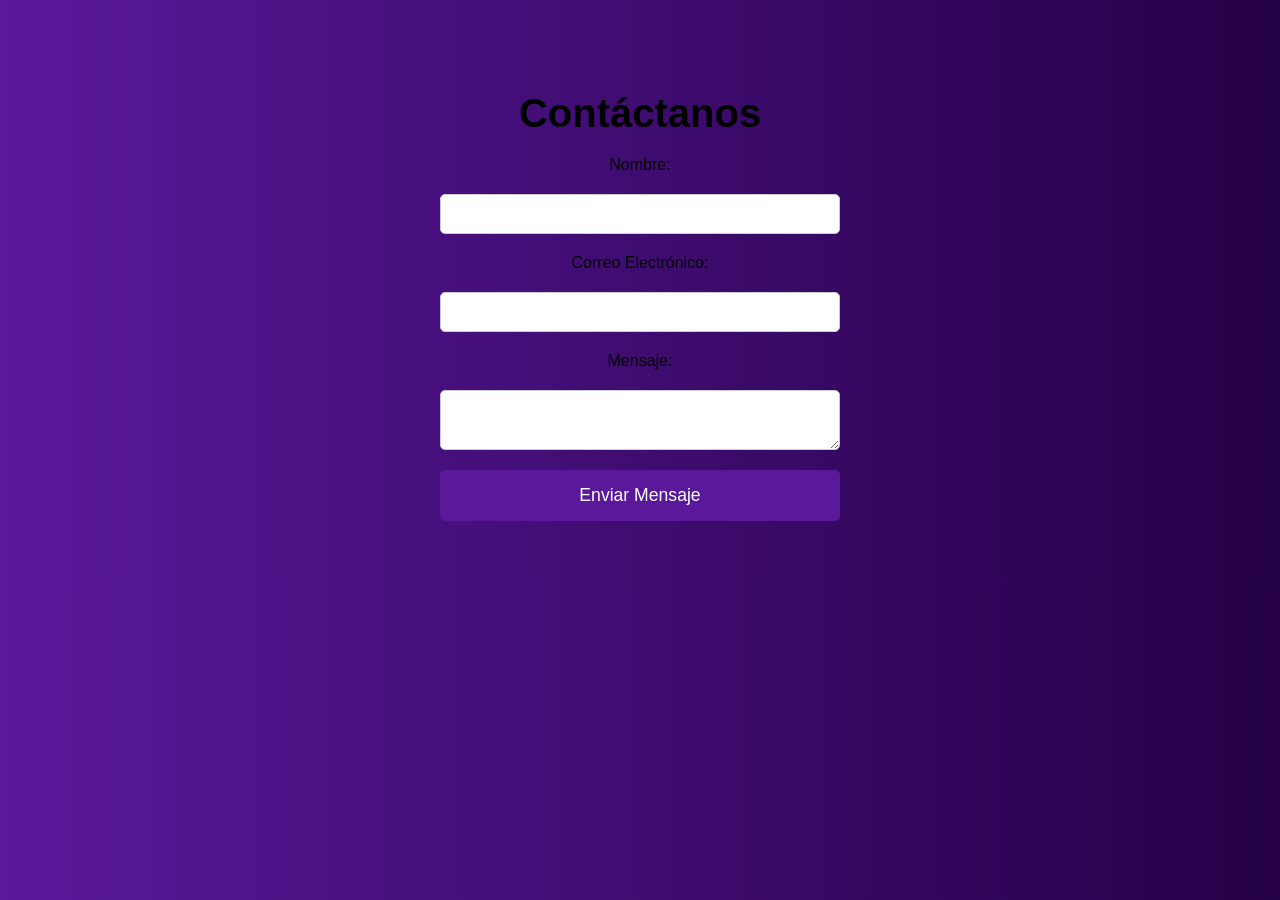
==== contacto.html @ 3d993a94 "Finalizado el proyecto" ====
<!DOCTYPE html>
<html lang="es">
<head>
    <meta charset="UTF-8">
    <meta name="viewport" content="width=device-width, initial-scale=1.0">
    <link rel="stylesheet" href="./css/styles.css">
    <title>Document</title>
</head>
<body>
    <!-- Página de Contacto -->
<section class="contacto">
    <h2>Contáctanos</h2>
    <form action="#" method="POST" class="formulario-contacto">
        <label for="nombre">Nombre:</label>
        <input type="text" id="nombre" name="nombre" required>

        <label for="correo">Correo Electrónico:</label>
        <input type="email" id="correo" name="correo" required>

        <label for="mensaje">Mensaje:</label>
        <textarea id="mensaje" name="mensaje" required></textarea>

        <button type="submit" class="btn-enviar">Enviar Mensaje</button>
    </form>
</section>
</body>
</html>
---- css/styles.css ----
/* General Styles */
body {
    background: linear-gradient(to right, #5a189a, #240046);
    font-family: Arial, sans-serif;
}

/* Pixel Banner */
.pixel-banner {
    position: relative;
    width: 100%;
    height: 200px;
    background: linear-gradient(to right, #5a189a, #240046);
    background-image: url('https://media2.giphy.com/media/v1.Y2lkPTc5MGI3NjExeWVua3FrZ2JlaHhtOHdyNjU2MndsMTA0ZnJqMmJmMWpndWV6aHZ1eSZlcD12MV9pbnRlcm5hbF9naWZfYnlfaWQmY3Q9Zw/3dhmyq6EKw2x7eFt4X/giphy.gif');
    background-size: cover;
    background-repeat: no-repeat;
    background-position: center top;
    overflow: hidden;
    border-radius: 10px;
}

/* Logo in Pixel Banner */
.logo {
    position: absolute;
    top: 50%;
    left: 50%;
    transform: translate(-50%, -50%);
    font-family: "Bebas Neue", sans-serif;
    color: white;
    font-size: 50px;
    text-shadow: 4px 4px 0px #6a0dad;
    z-index: 2;
}

/* Hero Section */
.hero {
    background-image: url('https://via.placeholder.com/1200x400?text=Fondo+Hero');
    background-size: cover;
    background-position: center;
    height: 400px;
    display: flex;
    justify-content: center;
    align-items: center;
    color: white;
    font-family: 'Bebas Neue', sans-serif;
    text-align: center;
}

/* Juegos Destacados Section */
.juegos-destacados {
    padding: 20px;
    background-color: #222;
    color: white;
    text-align: center;
    margin-top: 50px;
}

.juegos-destacados h2 {
    font-family: 'Bebas Neue', sans-serif;
    font-size: 32px;
    margin-bottom: 20px;
}

.banner {
    display: flex;
    justify-content: space-around;
}

.banner img {
    width: 200px;
    margin: 0 10px;
    border-radius: 15px;
    box-shadow: 0 4px 10px rgba(0, 0, 0, 0.3);
    transition: transform 0.3s ease-in-out, box-shadow 0.3s ease;
}

.banner img:hover {
    transform: scale(1.1);
    box-shadow: 0 6px 15px rgba(0, 0, 0, 0.5);
}

/* Carrusel de Juegos */
.carrusel {
    position: relative;
    display: flex;
    justify-content: center;
    align-items: center;
    padding: 50px 0;
    overflow: hidden;
}

.imagenes-juegos {
    display: flex;
    justify-content: flex-start; /* Asegura que los juegos estén alineados horizontalmente */
    transition: transform 0.5s ease-in-out;
}

.imagenes-juegos img {
    width: 400px;
    height: 400px;
    object-fit: cover;
    margin-right: 20px;
    border-radius: 15px;
    box-shadow: 0 4px 10px rgba(0, 0, 0, 0.3);
    transition: transform 0.5s ease, box-shadow 0.3s ease;
}

.imagenes-juegos img:hover {
    transform: scale(1.05);
    box-shadow: 0 6px 15px rgba(0, 0, 0, 0.5);
}

/* Animación para el desplazamiento infinito */
@keyframes desplazamientoInfinito {
    0% {
        transform: translateX(0);
    }
    100% {
        transform: translateX(-100%); /* Desplazar completamente las imágenes */
    }
}

.slides {
    display: flex;
    animation: desplazamientoInfinito 40s linear infinite; /* Animación infinita */
}

.slide {
    width: 400px;
    height: 400px;
    margin-right: 20px;
    border-radius: 15px;
    box-shadow: 0 4px 10px rgba(0, 0, 0, 0.3);
    transition: transform 0.3s ease;
}

.slide img {
    width: 100%;
    height: 100%;
    object-fit: cover;
    border-radius: 15px;
}

/* Ajuste en el contenedor de las imágenes para que se alineen correctamente */
.imagenes-juegos {
    display: flex;
    width: auto;
    flex-wrap: nowrap; /* Esto asegura que las imágenes no se ajusten a varias líneas */
}


/* Categorías Section */
.categorias {
    text-align: center;
    padding: 50px 0;
}

.categorias h2 {
    font-size: 2.5rem;
    margin-bottom: 30px;
    font-family: 'Bebas Neue', sans-serif;
    color: #fff;
}

/* Contenedor de Juegos por Categoría */
.juegos-categoria {
    display: flex;
    justify-content: space-around;
    align-items: center;
    gap: 20px;
    padding: 0 20px;
}

/* Estilo para cada Juego */
.juego {
    width: 250px;
    text-align: center;
    background-color: #2d2d2d;
    border-radius: 10px;
    box-shadow: 0 4px 10px rgba(0, 0, 0, 0.3);
    padding: 10px;
    transition: transform 0.3s ease;
}

.juego:hover {
    transform: scale(1.05);
}

/* Imagen del Juego */
.juego img {
    width: 100%;
    height: auto;
    border-radius: 10px;
}

/* Categoría Debajo del Juego */
.categoria {
    font-size: 1.2rem;
    color: #fff;
    margin-top: 10px;
    font-family: 'Playfair Display', serif;
}

/* Estilo del botón CTA */
.cta-btn {
    background-color: #04236b;
    color: white;
    padding: 15px 30px;
    font-size: 1.2rem;
    border-radius: 5px;
    text-decoration: none;
    display: inline-block;
    transition: background-color 0.3s;
}

.cta-btn:hover {
    background-color: #240046;
}

/* Footer */
.footer {
    background-color: #240046;
    color: white;
    padding: 20px;
    text-align: center;
    font-size: 1rem;
    margin-top: 50px;
}

.footer p {
    margin: 5px 0;
}

/* Estilo para la Página de Producto */
header {
    background-color: #5a189a;
    color: white;
    text-align: center;
    padding: 20px;
}

.producto {
    display: flex;
    justify-content: center;
    align-items: center;
    padding: 50px 0;
}

.producto-info {
    display: flex;
    justify-content: space-around;
    align-items: center;
    width: 80%;
}

.producto-img {
    width: 400px;
    height: auto;
    border-radius: 10px;
    box-shadow: 0 4px 8px rgba(0, 0, 0, 0.2);
}

.producto-detalles {
    max-width: 500px;
    margin-left: 30px;
}

.producto h2 {
    font-size: 2rem;
    color: #fff8f8;
}

.producto p {
    font-size: 1.1rem;
    color: #000000;
}

.botones {
    display: flex;
    gap: 20px;
    margin-top: 20px;
}

.btn-volver, .btn-comprar {
    padding: 10px 20px;
    background-color: #5a189a;
    color: white;
    text-decoration: none;
    border-radius: 5px;
    font-size: 1rem;
    display: inline-block;
}

.btn-volver:hover, .btn-comprar:hover {
    background-color: #240046;
}

/* Estilo para la página de contacto */
.contacto {
    padding: 50px;
    text-align: center;
}

.contacto h2 {
    font-size: 2.5rem;
    margin-bottom: 20px;
}

.formulario-contacto {
    display: flex;
    flex-direction: column;
    gap: 20px;
    max-width: 400px;
    margin: 0 auto;
}

.formulario-contacto input, .formulario-contacto textarea {
    padding: 10px;
    font-size: 1rem;
    border-radius: 5px;
    border: 1px solid #ccc;
}

.formulario-contacto button {
    padding: 15px;
    background-color: #5a189a;
    color: white;
    border: none;
    border-radius: 5px;
    font-size: 1.1rem;
    cursor: pointer;
}

.formulario-contacto button:hover {
    background-color: #240046;
}

/* Estilo para el botón Ver Producto */
.btn-ver-producto {
    padding: 10px 20px;
    background-color: #5a189a;
    color: white;
    text-decoration: none;
    border-radius: 5px;
    font-size: 1.1rem;
    display: inline-block;
    margin-top: 10px;
}

.btn-ver-producto:hover {
    background-color: #240046;
}

/* Juegos Destacados Section */
.juegos-destacados {
    text-align: center;
    padding: 50px;
}

.juegos-lista {
    display: flex;
    flex-wrap: wrap;
    justify-content: center;
    gap: 20px;
}

.juego {
    background-color: #f5f5f5;
    border-radius: 10px;
    overflow: hidden;
    width: 250px;
    text-align: center;
    box-shadow: 0 4px 10px rgba(0, 0, 0, 0.2);
    transition: transform 0.3s ease-in-out;
}

.juego img {
    width: 100%;
    height: 200px;
    object-fit: cover;
    border-bottom: 2px solid #ddd;
}

.juego h3 {
    font-size: 1.2rem;
    margin: 10px 0;
}

.juego p {
    font-size: 1rem;
    color: #000000;
    margin: 0 0 10px 0;
}

.btn-ver-producto {
    padding: 10px 20px;
    background-color: #5a189a;
    color: white;
    text-decoration: none;
    border-radius: 5px;
    font-size: 1.1rem;
    display: inline-block;
    margin-bottom: 20px;
}

.btn-ver-producto:hover {
    background-color: #240046;
}

.juego:hover {
    transform: translateY(-10px);
}
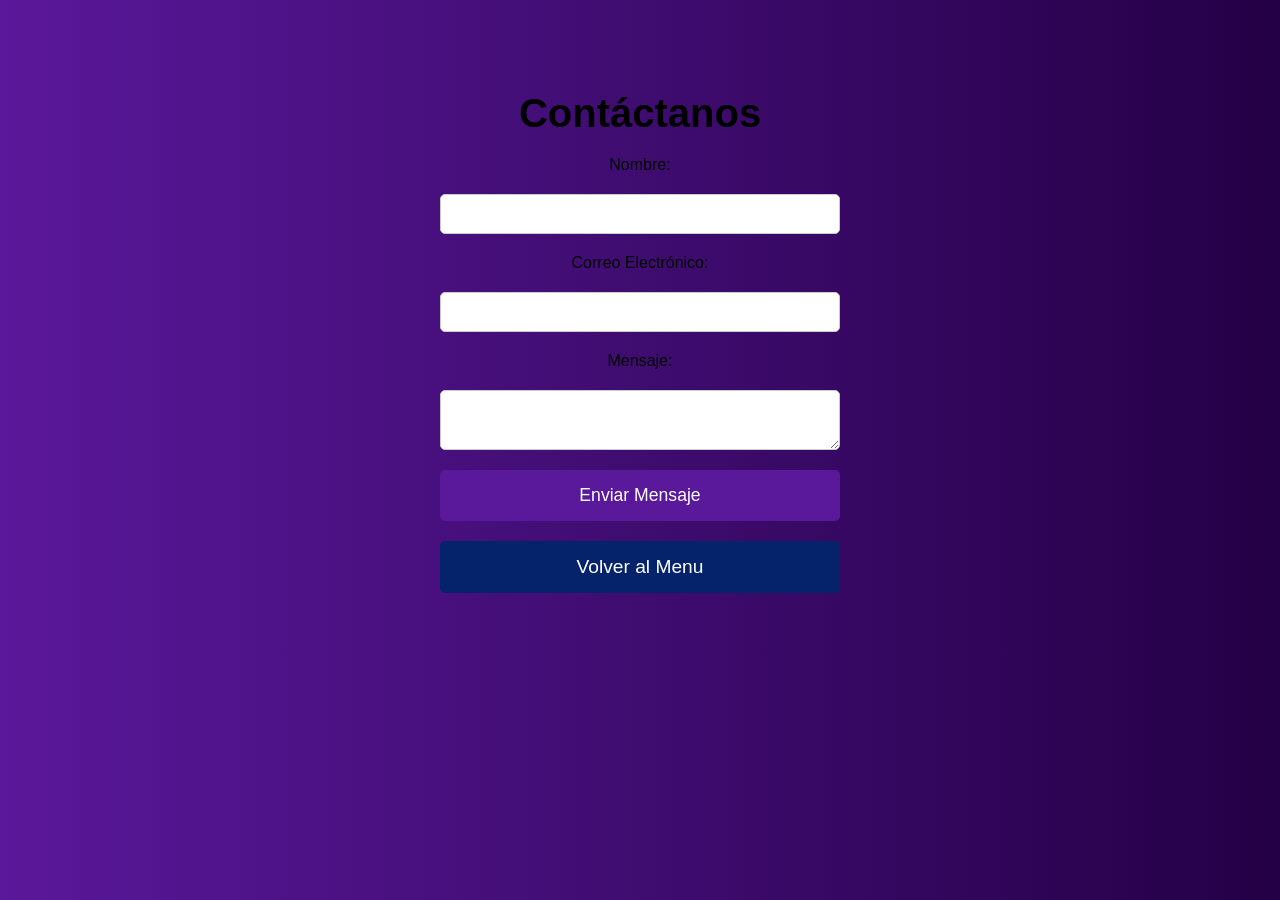
==== commit b4f9504a: "Cambios en contacto" ====
--- a/contacto.html
+++ b/contacto.html
@@ -21,6 +21,7 @@
         <textarea id="mensaje" name="mensaje" required></textarea>
 
         <button type="submit" class="btn-enviar">Enviar Mensaje</button>
+        <a href="index.html" class="cta-btn">Volver al Menu</a>
     </form>
 </section>
 </body>
